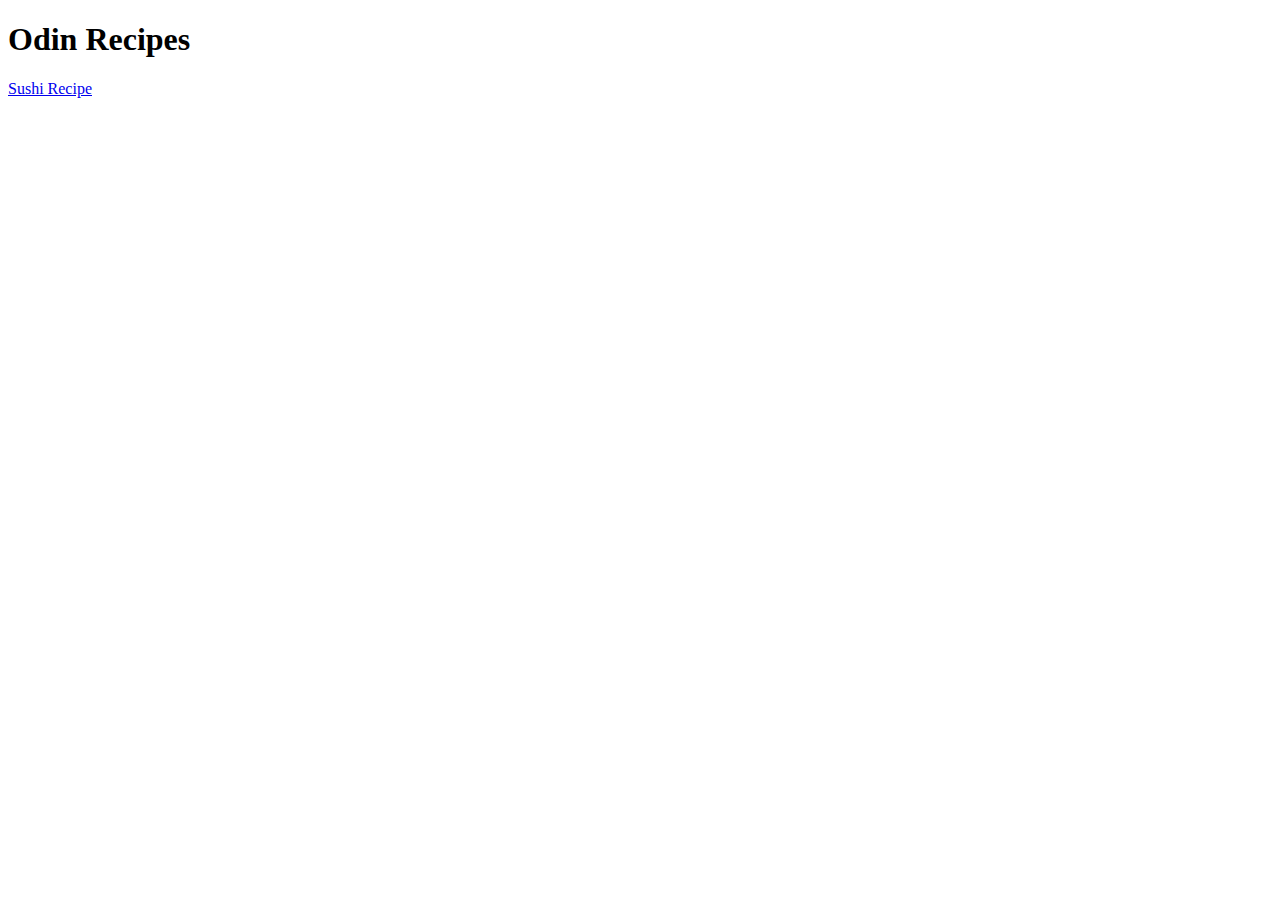
==== index.html @ 4ef4e2b1 "Add link to dragon roll sushi recipe" ====
<!DOCTYPE html>
<html lang="eng">
<meta charset="utf-8">
<head>
<title>Odin Recipes</title>



</head>
<body>
<h1>Odin Recipes</h1>
<a href="recipes/sushi.html">Sushi Recipe</a>


</body>





</html>
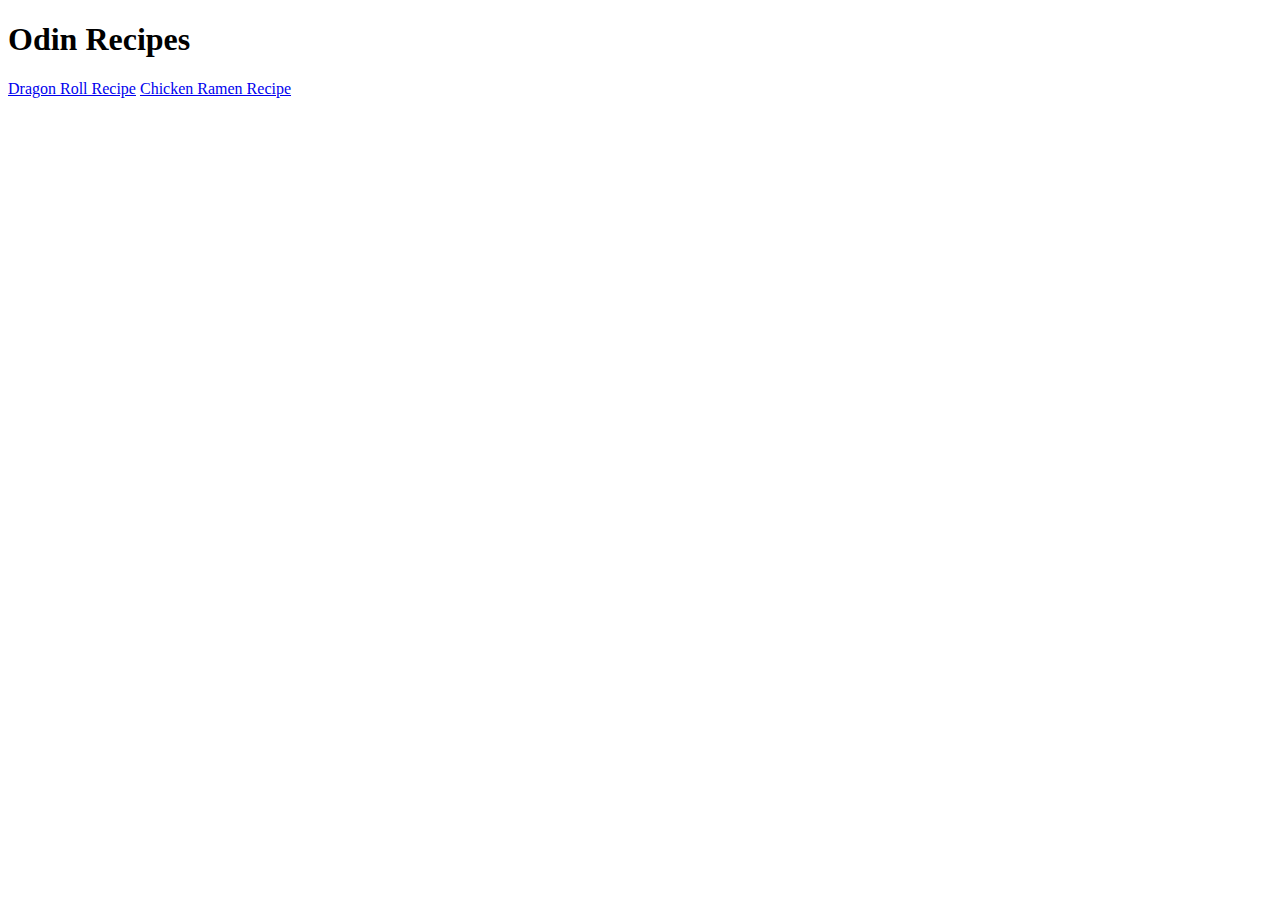
==== commit 46b9d824: "Add Ramen url to recipe page" ====
--- a/index.html
+++ b/index.html
@@ -9,7 +9,8 @@
 </head>
 <body>
 <h1>Odin Recipes</h1>
-<a href="recipes/sushi.html">Sushi Recipe</a>
+<a href="recipes/sushi.html">Dragon Roll Recipe</a>
+<a href="recipes/ramen.html">Chicken Ramen Recipe</a>
 
 
 </body>
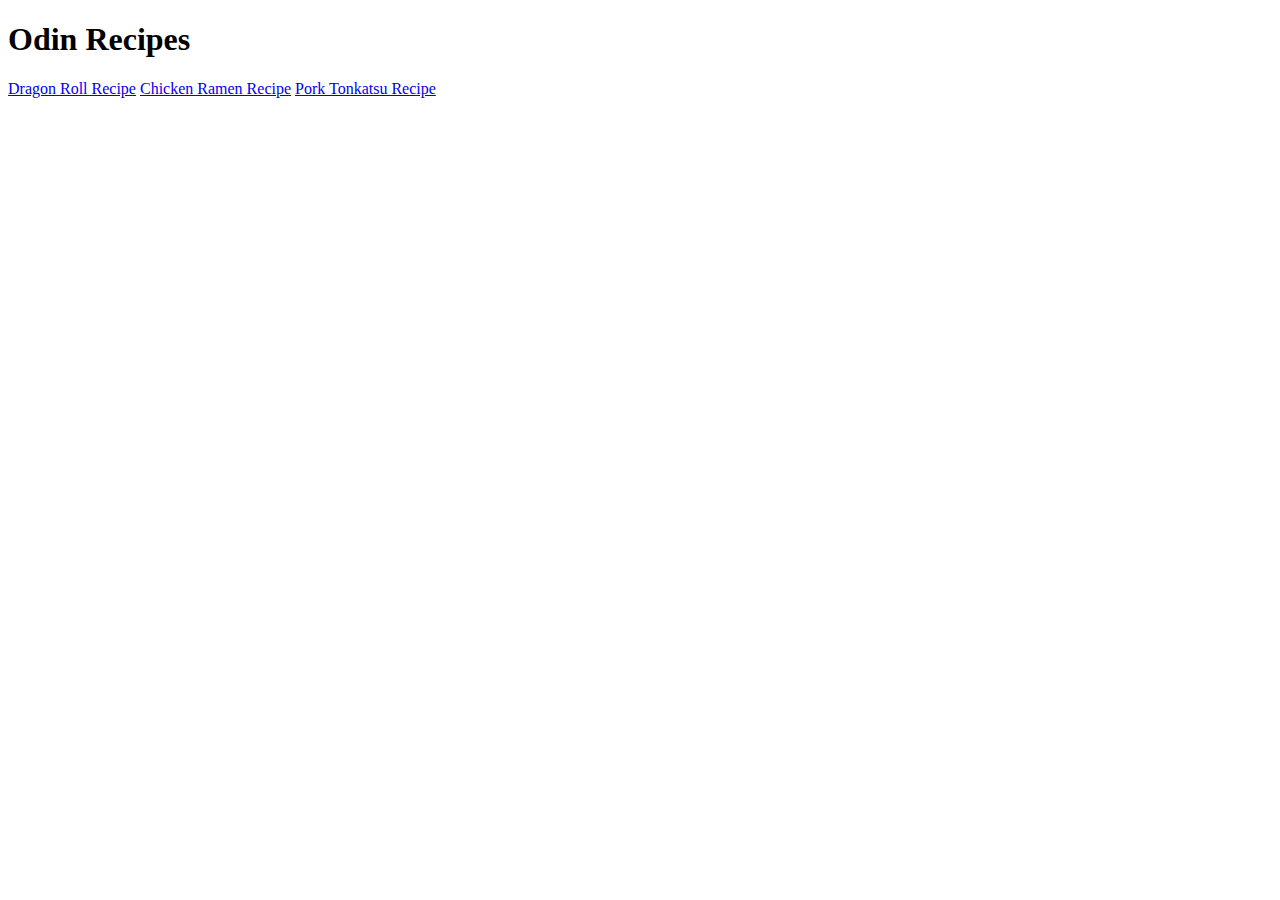
==== commit a3ed59e9: "Add Pork Tonkatsu recipe to Odin recipes page" ====
--- a/index.html
+++ b/index.html
@@ -11,6 +11,7 @@
 <h1>Odin Recipes</h1>
 <a href="recipes/sushi.html">Dragon Roll Recipe</a>
 <a href="recipes/ramen.html">Chicken Ramen Recipe</a>
+<a href="recipes/tonkatsu.html">Pork Tonkatsu Recipe</a>
 
 
 </body>
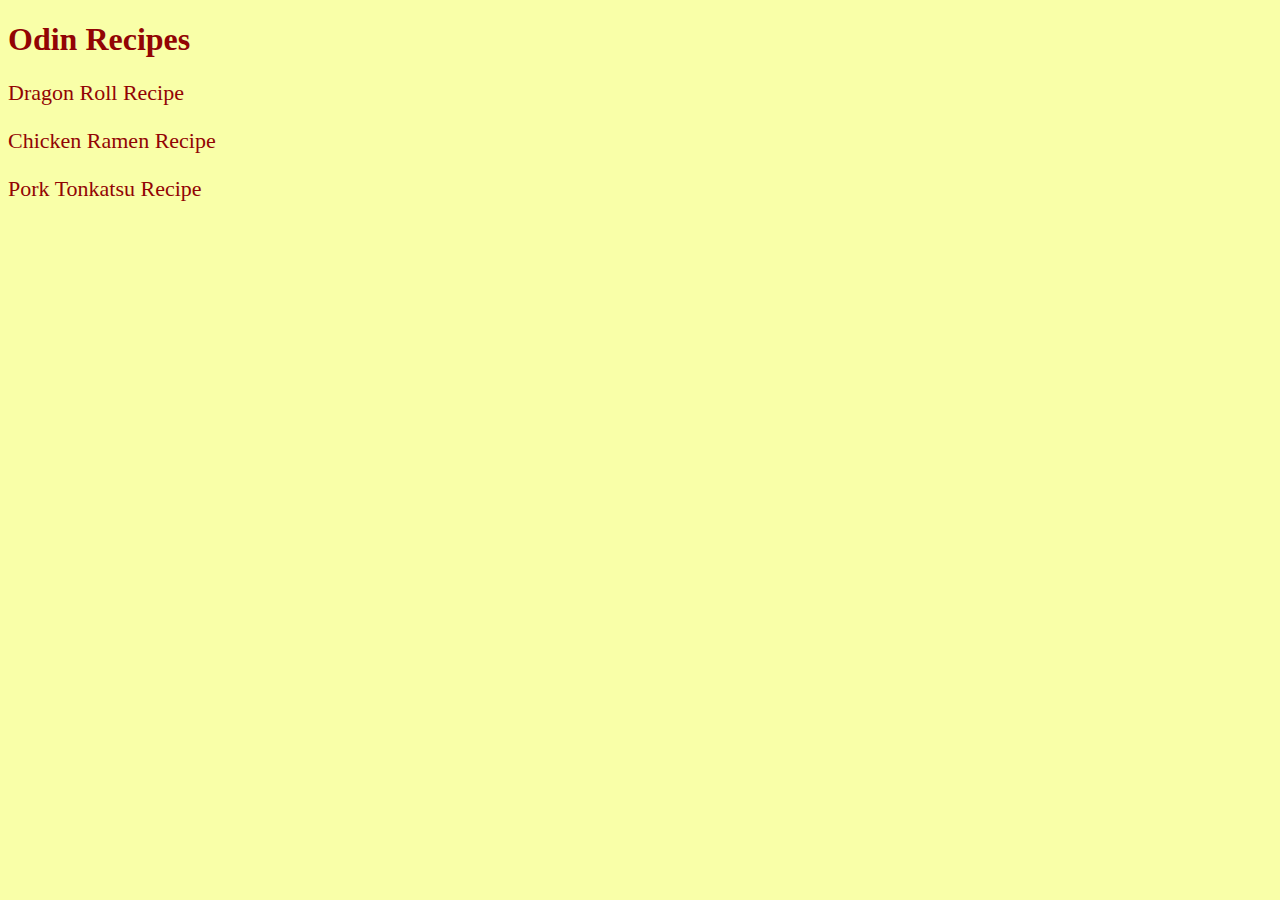
==== commit 6b4337c9: "Rework css stylings" ====
--- a/index.html
+++ b/index.html
@@ -3,19 +3,21 @@
 <meta charset="utf-8">
 <head>
 <title>Odin Recipes</title>
+<link rel="stylesheet" href="styles.css">
 
 
 
 </head>
+<div>
 <body>
 <h1>Odin Recipes</h1>
-<a href="recipes/sushi.html">Dragon Roll Recipe</a>
-<a href="recipes/ramen.html">Chicken Ramen Recipe</a>
-<a href="recipes/tonkatsu.html">Pork Tonkatsu Recipe</a>
+<p><a href="recipes/sushi.html">Dragon Roll Recipe</a></p>
+<p><a href="recipes/ramen.html">Chicken Ramen Recipe</a></p>
+<p><a href="recipes/tonkatsu.html">Pork Tonkatsu Recipe</a></p>
 
 
 </body>
-
+</div>
 
 
 
--- a/styles.css
+++ b/styles.css
@@ -0,0 +1,41 @@
+body {
+
+background-color:rgba(238, 255, 7, 0.349);
+
+}
+
+
+.description {
+
+background-color:#ffd23c;
+/*This color is golden poppy, 25% lighter*/
+
+font-weight: bold;
+
+}
+
+h3 {
+
+    background-color:#aa8e9a;
+    /*This color is Thistle*/
+    
+    }
+
+li {
+
+font-style: italic;
+
+}
+
+p {
+
+font-size: 22px;
+
+}
+
+a, h1 {
+
+color:rgb(146, 4, 4);
+text-decoration: none;
+
+}